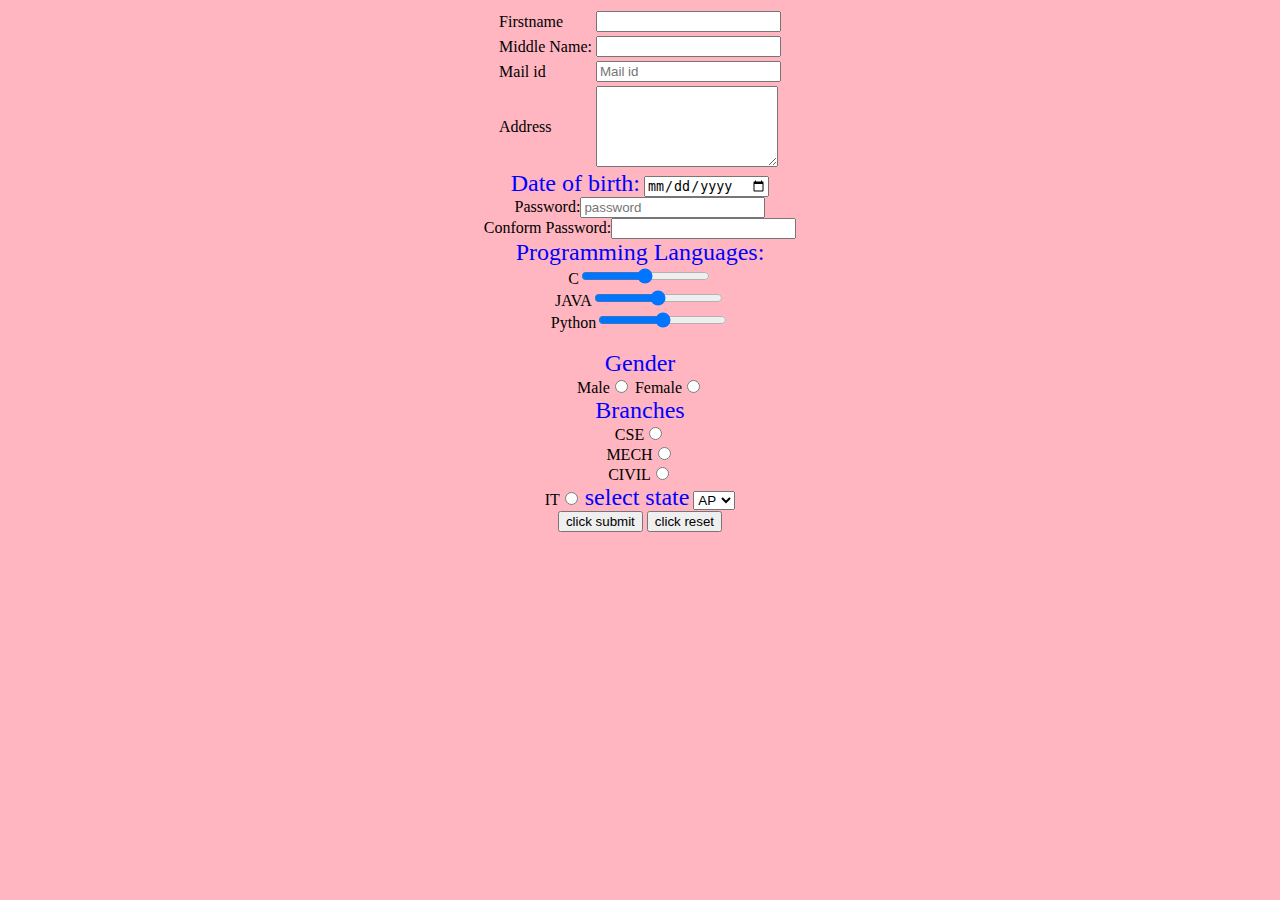
==== Form.html @ 458b05b0 "Add files via upload" ====
<html>
<head><title> Form </title></head>
<center>
<body bgcolor="lightpink">
<form name="Registration Form" action="server address">
<table>
<tr>
<td>Firstname</td>
<td><input type="text" name="n2"></td>
</tr>
<tr>
<td>Middle Name:</td>
<td><input type="text" name="n1"></td>
</tr>
<tr> 
<td>Mail id</td><td><input type="text" name="n3" placeholder="Mail id"/ >
</td>
</tr>
<tr><td>Address</td>
<td><textarea rows="5" columns="5"></textarea></td>
</tr>
</table>
<font color="blue" size="5">Date of birth:</font>
<input type="date"><br>
Password:<input type="password" name="n5" placeholder="password"/><br>   Conform Password:<input type="text" name="n6"><br>
<font color ="blue"  size="5"> Programming Languages:</font><br>
C<input type="range" name="c1"  value="C"><br>
JAVA<input type="range" name="c2" value="JAVA"><br>
Python<input type="range" name="c3" value="PYTHON"><br><br>
<font color="blue" size="5" >Gender</font><br>
Male<input type="radio" name="gender" value="Male">
Female<input type="radio" name="gender" value="Female"><br>
<font color="blue" size="5">Branches</font><br>
CSE<input type="radio" name="b1"><br>
MECH<input type="radio" name="b2"><br>
CIVIL<input type="radio" name="b3"><br>
IT<input type="radio" name="b4">
<font color="blue" size="5">select state</font>
<select>
<option>AP</option>
<option> TS</option>
<option>MP</option>
<option>UP</option>
</select><br>
<input type="submit" name="s" value="click submit">
<input type="reset" name="r" value="click reset">
</center>
</form>
</boby>
</html>
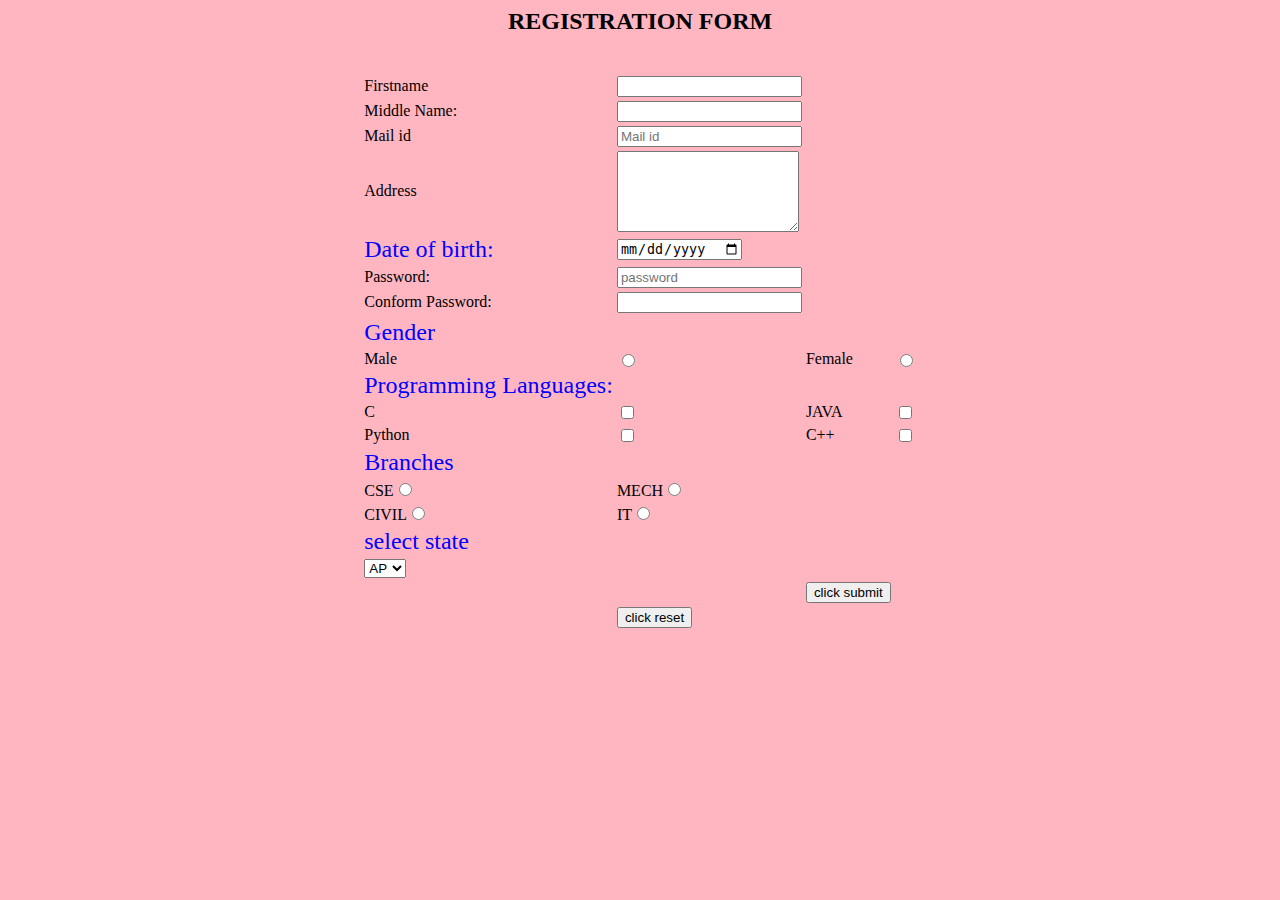
==== commit 9e58ff5a: "Add files via upload" ====
--- a/Form.html
+++ b/Form.html
@@ -1,5 +1,7 @@
 <html>
-<head><title> Form </title></head>
+<head><title> Form </title>
+<center><h2>REGISTRATION FORM</h2></center>
+</head>
 <center>
 <body bgcolor="lightpink">
 <form name="Registration Form" action="server address">
@@ -13,37 +15,59 @@
 <td><input type="text" name="n1"></td>
 </tr>
 <tr> 
-<td>Mail id</td><td><input type="text" name="n3" placeholder="Mail id"/ >
+<td>Mail id</td><td><input type="email" name="n3" placeholder="Mail id"/ >
 </td>
 </tr>
 <tr><td>Address</td>
 <td><textarea rows="5" columns="5"></textarea></td>
 </tr>
-</table>
-<font color="blue" size="5">Date of birth:</font>
-<input type="date"><br>
-Password:<input type="password" name="n5" placeholder="password"/><br>   Conform Password:<input type="text" name="n6"><br>
-<font color ="blue"  size="5"> Programming Languages:</font><br>
-C<input type="range" name="c1"  value="C"><br>
-JAVA<input type="range" name="c2" value="JAVA"><br>
-Python<input type="range" name="c3" value="PYTHON"><br><br>
-<font color="blue" size="5" >Gender</font><br>
-Male<input type="radio" name="gender" value="Male">
-Female<input type="radio" name="gender" value="Female"><br>
-<font color="blue" size="5">Branches</font><br>
-CSE<input type="radio" name="b1"><br>
-MECH<input type="radio" name="b2"><br>
-CIVIL<input type="radio" name="b3"><br>
-IT<input type="radio" name="b4">
-<font color="blue" size="5">select state</font>
-<select>
+<tr>
+<td><font color="blue" size="5">Date of birth:</font></td>
+<td><input type="date"><br></td>
+</tr>
+<tr>
+<td>Password:</td><td><input type="password" name="n5" placeholder="password"/></td>
+</tr>
+<tr>
+<td>Conform Password:</td><td><input type="text" name="n6"></td><br>
+</tr>
+<tr>
+</tr>
+<td><font color="blue" size="5" >Gender</font></td></tr>
+<tr>
+<td>Male</td><td><input type="radio" name="gender" value="Male"></td>
+<td>Female</td><td><input type="radio" name="gender" value="Female"></td></tr>
+<td><font color ="blue"  size="5"> Programming Languages:</font></td>
+</tr>
+<tr>
+<td>C</td><td><input type="checkbox" name="c1"  value="C"></td>
+<td>JAVA</td>
+<td><input type="checkbox" name="c2" value="JAVA"></td>
+</tr><tr>
+<td>Python</td>
+<td><input type="checkbox" name="c3" value="PYTHON"></td>
+<td>C++</td>
+<td><input type="checkbox" name="c4" value="C++"></td>
+</tr>
+<tr>
+<td><font color="blue" size="5">Branches</font></td>
+</tr>
+<tr>
+<td>CSE<input type="radio" name="b1"></td>
+<td>MECH<input type="radio" name="b2"></td></tr>
+<tr><td>CIVIL<input type="radio" name="b3"></td>
+<td>IT<input type="radio" name="b4"></td></tr>
+<tr><td><font color="blue" size="5">select state</font></td></tr>
+<tr>
+<td><select>
 <option>AP</option>
 <option> TS</option>
 <option>MP</option>
 <option>UP</option>
-</select><br>
-<input type="submit" name="s" value="click submit">
-<input type="reset" name="r" value="click reset">
+</select></td></tr>
+<tr><td></td><td></td><td><input type="submit" name="s" value="click submit"></td></tr>
+<tr><td></td><td><input type="reset" name="r" value="click reset"></td></tr>
+</table>
 </center>
 </form>
 </boby>
